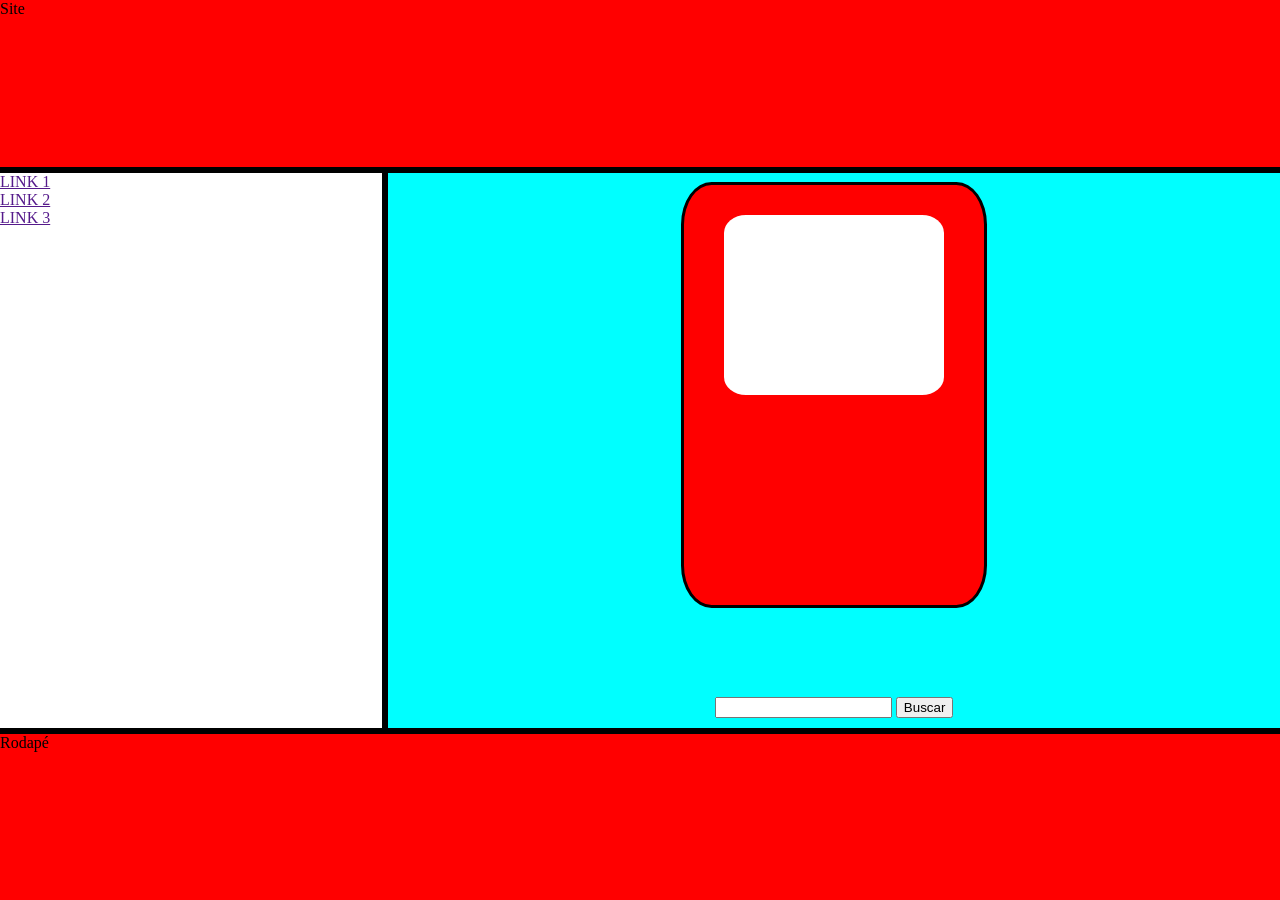
==== PokemonAPI/Index.html @ 0a0bd77f "API estilizada" ====
<!DOCTYPE html>
<html lang="en">

<head>
    <meta charset="UTF-8">
    <meta http-equiv="X-UA-Compatible" content="IE=edge">
    <meta name="viewport" content="width=device-width, initial-scale=1.0">
    <script src="https://ajax.googleapis.com/ajax/libs/jquery/3.5.1/jquery.min.js"></script>
    <title>Projeto Pokemon</title>
</head>

<body id="grid-container">
    <header class="grid-header-item">Site</header>
    <main class="grid-corpo-item main-flex-container">
        <div class="pokedex">
            <div class="visor">
                <img id="imagemPoke" src="" alt="">
            </div>
            <div clas="botao-dex"></div>
        </div>
        <div class="busca">
            <input id="namePokemon" type="text">
            <button onclick="buscarPokemon()" id="search_button">Buscar</button>
        </div>
    </main>
    <side class="grid-lateral-item side-flex">
        <a href="">LINK 1</a>
        <a href="">LINK 2</a>
        <a href="">LINK 3</a>
    </side>
    <footer class="grid-footer-item">Rodapé</footer>
</body>

</html>
<style>
    html,
    body {
        margin: 0px;
    }

    /* Layout */
    #grid-container {
        background-color: black;
        height: 100vh;
        display: grid;
        grid-template-columns: 0.3fr 0.7fr;
        grid-template-rows: 0.3fr 1fr 0.3fr;
        gap: 6px;
        grid-template-areas:
            "header header"
            "lateral corpo"
            "footer footer";
    }

    .grid-header-item {
        grid-area: header;
        background-color: red;
    }

    .grid-corpo-item {
        grid-area: corpo;
        background-color: cyan;
    }

    .grid-lateral-item {
        grid-area: lateral;
        background-color: white;
    }

    .grid-footer-item {
        grid-area: footer;
        background-color: red;
    }

    .main-flex-container {
        display: flex;
        flex-direction: column;
        justify-content: center;
        align-items: center;

    }

    .pokedex {
        border: solid black;
        background-color: red;
        height: 420px;
        width: 300px;
        border-radius: 10%;
        display: flex;
        justify-content: center;
        margin-bottom: 10%;
    }

    .visor {
        display: flex;
        justify-content: center;
        margin-top: 10%;
        height: 180px;
        width: 220px;
        border: solid grat;
        background-color: white;
        border-radius: 10%;
    }
    .side-flex {
        display: flex;
        flex-direction: column;
    }
</style>
<script>
    function buscarPokemon() {
        const namePokemon = document.getElementById("namePokemon").value

        $.ajax({
            url: "https://pokeapi.co/api/v2/pokemon/" + namePokemon,
            type: "get",
            success: function (result) {

                document.getElementById("imagemPoke").src = result.sprites.front_default

                const textoResultado = `
                <ul>
                    <li>${result.name}</li>
                    
                </ul>
                `
                document.getElementById("resultado").innerHTML = textoResultado
            }
        });
    }
</script>
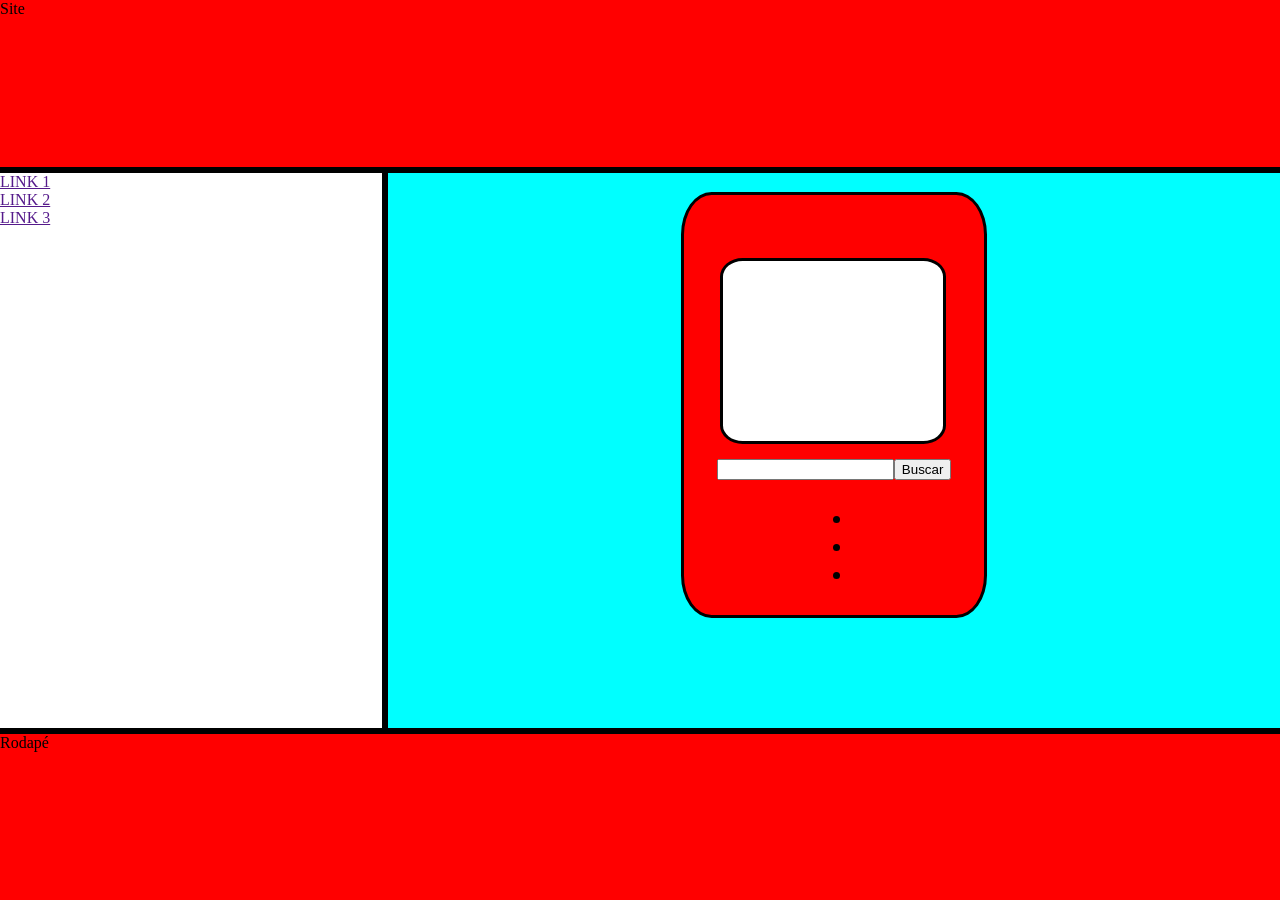
==== commit 51d7277f: "confirma" ====
--- a/PokemonAPI/Index.html
+++ b/PokemonAPI/Index.html
@@ -17,10 +17,18 @@
                 <img id="imagemPoke" src="" alt="">
             </div>
             <div clas="botao-dex"></div>
-        </div>
-        <div class="busca">
-            <input id="namePokemon" type="text">
-            <button onclick="buscarPokemon()" id="search_button">Buscar</button>
+
+            <div class="busca">
+                <input id="namePokemon" type="text">
+                <button onclick="buscarPokemon()" id="search_button">Buscar</button>
+            </div>
+            <div id="resultado">
+                <ul>
+                    <li></li>
+                    <li></li>
+                    <li></li>
+                </ul>
+            </div>
         </div>
     </main>
     <side class="grid-lateral-item side-flex">
@@ -81,6 +89,7 @@
     }
 
     .pokedex {
+        flex-direction: column;
         border: solid black;
         background-color: red;
         height: 420px;
@@ -91,16 +100,39 @@
         margin-bottom: 10%;
     }
 
+    #imagemPoke {
+        flex-grow: 1;
+    }
+
     .visor {
         display: flex;
         justify-content: center;
-        margin-top: 10%;
+        margin-top: 20%;
+        margin-left: 12%;
         height: 180px;
         width: 220px;
-        border: solid grat;
+        border: solid;
         background-color: white;
+        border: solid black;
         border-radius: 10%;
     }
+
+    .busca {
+        margin-top: 5%;
+        display: flex;
+        justify-content: center;
+        border-radius: 10%;
+
+    }
+
+    #resultado {
+        display: flex;
+        justify-content: center;
+        font-size: x-large;
+        font-weight: bold;
+        font-family: Verdana, Geneva, Tahoma, sans-serif;
+    }
+
     .side-flex {
         display: flex;
         flex-direction: column;
@@ -119,12 +151,24 @@
 
                 const textoResultado = `
                 <ul>
+
                     <li>${result.name}</li>
-                    
+                    <li>${result.moves[3].move.name}</li>
+                    <li>${buscarTipos(result.types)}</li>
+                                    
                 </ul>
                 `
                 document.getElementById("resultado").innerHTML = textoResultado
             }
         });
     }
+
+    function buscarTipos(tipos) {
+        let textoTipos = "<ol>"
+        tipos.forEach(tipo => {
+            textoTipos += "<li>" + tipo.type.name + "</li>"
+        });
+        return textoTipos + "</ol>"
+
+    }
 </script>
